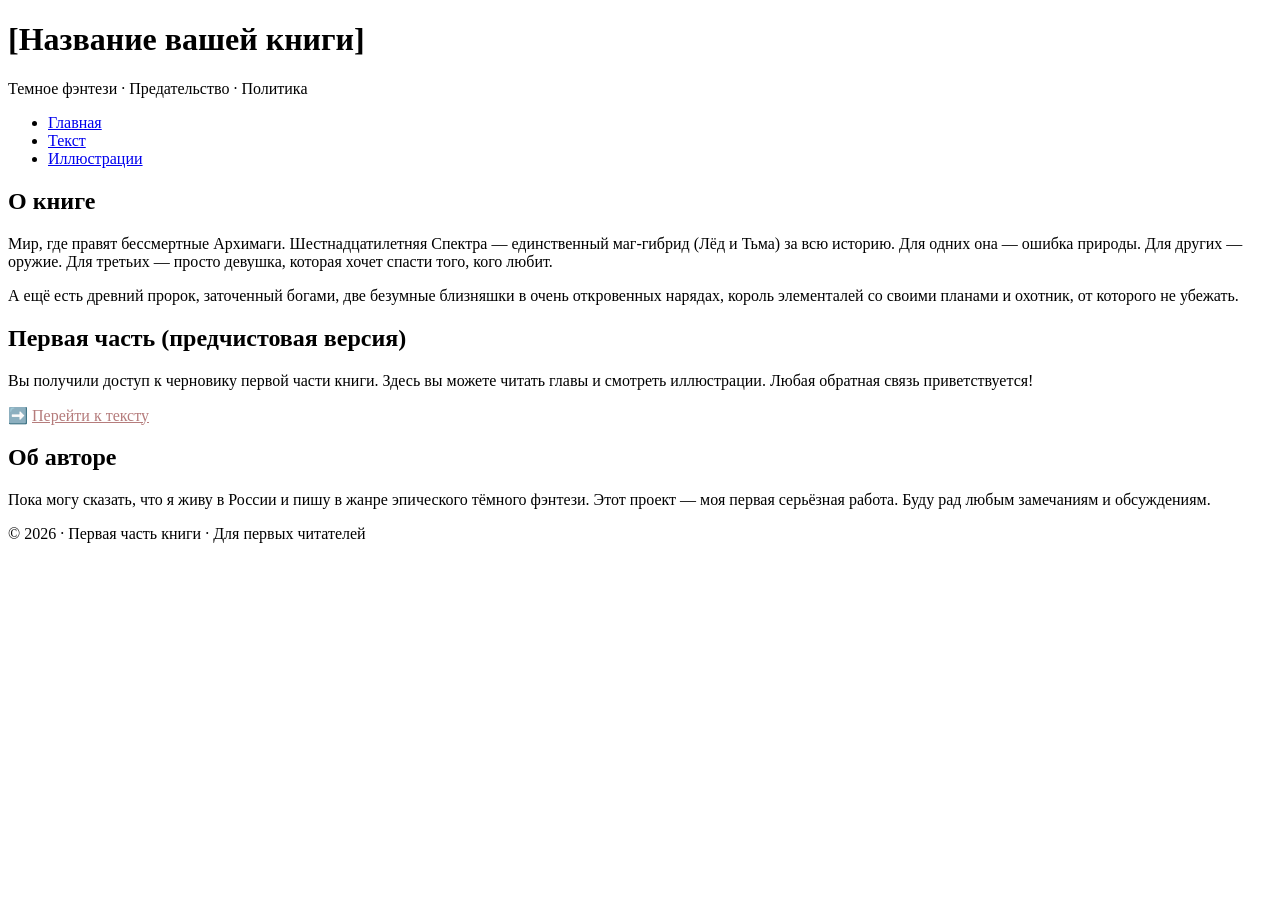
==== index.html @ c1f25f49 "Update and rename index.html.txt to index.html" ====
<!DOCTYPE html>
<html lang="ru">
<head>
    <meta charset="UTF-8">
    <meta name="viewport" content="width=device-width, initial-scale=1.0">
    <title>Книга | Темное фэнтези</title>
    <link rel="stylesheet" href="style.css">
</head>
<body>
    <header>
        <h1>[Название вашей книги]</h1>
        <p>Темное фэнтези · Предательство · Политика</p>
        <nav>
            <ul>
                <li><a href="index.html">Главная</a></li>
                <li><a href="text.html">Текст</a></li>
                <li><a href="gallery.html">Иллюстрации</a></li>
            </ul>
        </nav>
    </header>

    <div class="container">
        <section class="card">
            <h2>О книге</h2>
            <p>Мир, где правят бессмертные Архимаги. Шестнадцатилетняя Спектра — единственный маг-гибрид (Лёд и Тьма) за всю историю. Для одних она — ошибка природы. Для других — оружие. Для третьих — просто девушка, которая хочет спасти того, кого любит.</p>
            <p>А ещё есть древний пророк, заточенный богами, две безумные близняшки в очень откровенных нарядах, король элементалей со своими планами и охотник, от которого не убежать.</p>
        </section>

        <section class="card">
            <h2>Первая часть (предчистовая версия)</h2>
            <p>Вы получили доступ к черновику первой части книги. Здесь вы можете читать главы и смотреть иллюстрации. Любая обратная связь приветствуется!</p>
            <p>➡️ <a href="text.html" style="color:#b57c7c;">Перейти к тексту</a></p>
        </section>

        <section class="card">
            <h2>Об авторе</h2>
            <p>Пока могу сказать, что я живу в России и пишу в жанре эпического тёмного фэнтези. Этот проект — моя первая серьёзная работа. Буду рад любым замечаниям и обсуждениям.</p>
        </section>
    </div>

    <footer>
        &copy; 2026 · Первая часть книги · Для первых читателей
    </footer>
</body>
</html>
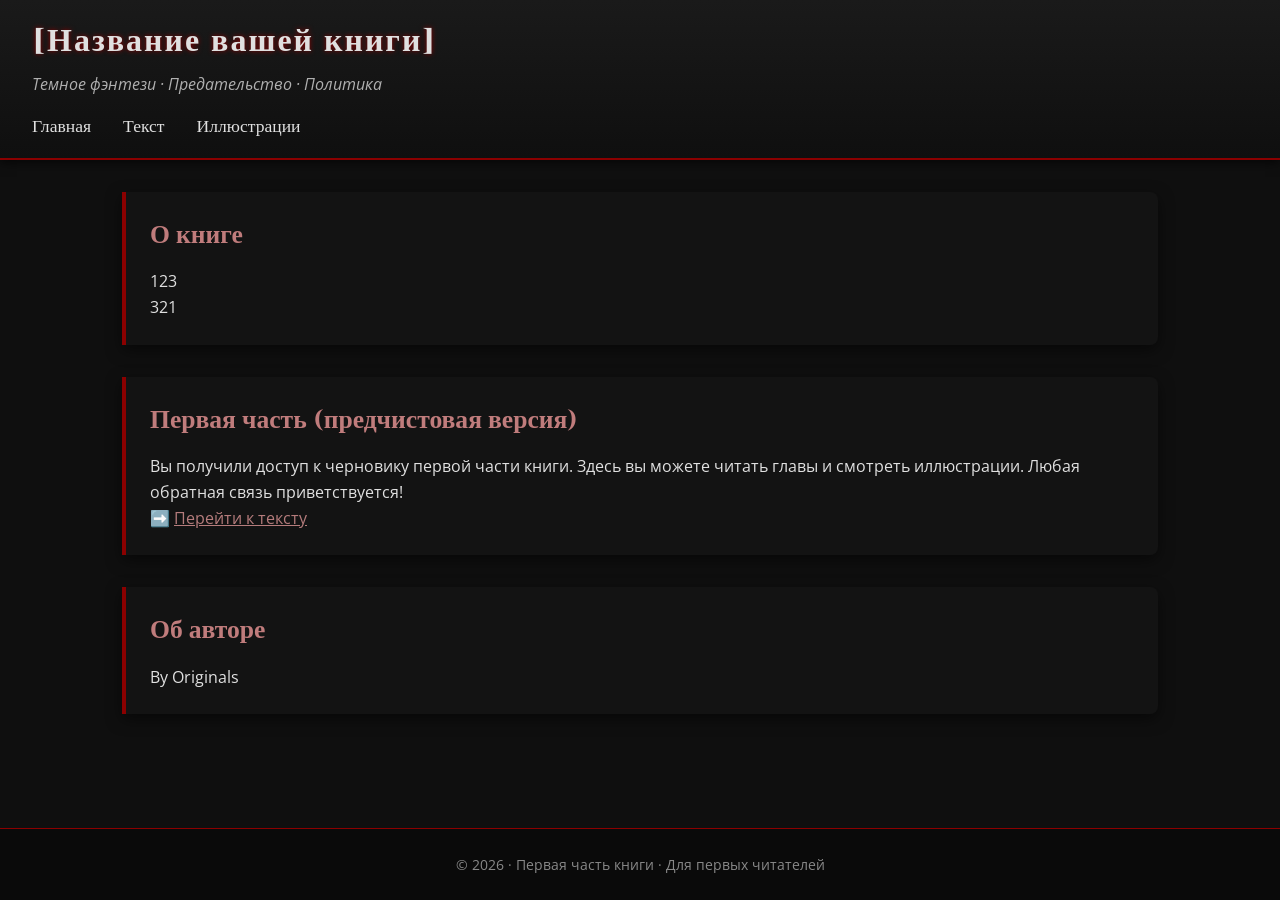
==== commit 96cb5c74: "Update index.html" ====
--- a/index.html
+++ b/index.html
@@ -22,8 +22,8 @@
     <div class="container">
         <section class="card">
             <h2>О книге</h2>
-            <p>Мир, где правят бессмертные Архимаги. Шестнадцатилетняя Спектра — единственный маг-гибрид (Лёд и Тьма) за всю историю. Для одних она — ошибка природы. Для других — оружие. Для третьих — просто девушка, которая хочет спасти того, кого любит.</p>
-            <p>А ещё есть древний пророк, заточенный богами, две безумные близняшки в очень откровенных нарядах, король элементалей со своими планами и охотник, от которого не убежать.</p>
+            <p>123</p>
+            <p>321</p>
         </section>
 
         <section class="card">
@@ -34,7 +34,7 @@
 
         <section class="card">
             <h2>Об авторе</h2>
-            <p>Пока могу сказать, что я живу в России и пишу в жанре эпического тёмного фэнтези. Этот проект — моя первая серьёзная работа. Буду рад любым замечаниям и обсуждениям.</p>
+            <p>By Originals</p>
         </section>
     </div>
 
@@ -43,3 +43,4 @@
     </footer>
 </body>
 </html>
+
--- a/style.css
+++ b/style.css
@@ -0,0 +1,177 @@
+/* style.css */
+@import url('https://fonts.googleapis.com/css2?family=Cinzel:wght@400;700&family=Open+Sans:wght@300;400;600&display=swap');
+
+* {
+    margin: 0;
+    padding: 0;
+    box-sizing: border-box;
+}
+
+body {
+    background-color: #0f0f0f;
+    color: #e0e0e0;
+    font-family: 'Open Sans', sans-serif;
+    line-height: 1.6;
+    min-height: 100vh;
+    display: flex;
+    flex-direction: column;
+}
+
+/* Шапка и навигация */
+header {
+    background: linear-gradient(180deg, #1a1a1a 0%, #0f0f0f 100%);
+    padding: 1rem 2rem;
+    border-bottom: 2px solid #8b0000;
+    box-shadow: 0 2px 10px rgba(0,0,0,0.7);
+}
+
+header h1 {
+    font-family: 'Cinzel', serif;
+    font-weight: 700;
+    font-size: 2rem;
+    letter-spacing: 2px;
+    text-shadow: 0 0 5px #8b0000;
+    margin-bottom: 0.3rem;
+}
+
+header p {
+    font-style: italic;
+    color: #b0b0b0;
+}
+
+nav ul {
+    list-style: none;
+    display: flex;
+    gap: 2rem;
+    margin-top: 1rem;
+    flex-wrap: wrap;
+}
+
+nav a {
+    color: #e0e0e0;
+    text-decoration: none;
+    font-family: 'Cinzel', serif;
+    font-size: 1.1rem;
+    padding: 0.4rem 0;
+    border-bottom: 2px solid transparent;
+    transition: border-color 0.3s, color 0.3s;
+}
+
+nav a:hover {
+    border-bottom-color: #8b0000;
+    color: #ffffff;
+}
+
+/* Основной контейнер */
+.container {
+    max-width: 1100px;
+    margin: 2rem auto;
+    padding: 0 2rem;
+    flex: 1;
+}
+
+/* Карточки для описания */
+.card {
+    background: rgba(20,20,20,0.8);
+    border-left: 4px solid #8b0000;
+    padding: 1.5rem;
+    margin-bottom: 2rem;
+    border-radius: 0 8px 8px 0;
+    box-shadow: 0 5px 15px rgba(0,0,0,0.5);
+}
+
+.card h2 {
+    font-family: 'Cinzel', serif;
+    color: #c07c7c;
+    margin-bottom: 0.8rem;
+    font-size: 1.6rem;
+}
+
+/* Список глав (на странице текста) */
+.chapter-list {
+    list-style: none;
+}
+
+.chapter-list li {
+    margin-bottom: 0.8rem;
+    border-bottom: 1px dashed #333;
+    padding-bottom: 0.5rem;
+}
+
+.chapter-list a {
+    color: #d0b0b0;
+    text-decoration: none;
+    font-size: 1.2rem;
+    font-weight: 300;
+    transition: color 0.3s, padding-left 0.3s;
+    display: inline-block;
+}
+
+.chapter-list a:hover {
+    color: #ffffff;
+    padding-left: 10px;
+}
+
+/* Стили для блока текста главы (можно добавить в отдельную страницу или раскрывать) */
+.chapter-content {
+    background: #1a1a1a;
+    padding: 2rem;
+    border-radius: 8px;
+    white-space: pre-wrap;
+    font-size: 1.1rem;
+    border: 1px solid #2a2a2a;
+    box-shadow: inset 0 0 10px #000;
+}
+
+/* Галерея */
+.gallery {
+    display: grid;
+    grid-template-columns: repeat(auto-fit, minmax(250px, 1fr));
+    gap: 1.5rem;
+    margin-top: 2rem;
+}
+
+.gallery-item {
+    background: #1a1a1a;
+    border: 1px solid #3a1a1a;
+    border-radius: 8px;
+    overflow: hidden;
+    transition: transform 0.3s, box-shadow 0.3s;
+    cursor: pointer;
+}
+
+.gallery-item:hover {
+    transform: translateY(-5px);
+    box-shadow: 0 10px 20px rgba(139,0,0,0.3);
+    border-color: #8b0000;
+}
+
+.gallery-item img {
+    width: 100%;
+    height: 200px;
+    object-fit: cover;
+    display: block;
+}
+
+.gallery-item p {
+    padding: 0.8rem;
+    text-align: center;
+    color: #b0b0b0;
+}
+
+/* Подвал */
+footer {
+    text-align: center;
+    padding: 1.5rem;
+    background: #0a0a0a;
+    border-top: 1px solid #8b0000;
+    font-size: 0.9rem;
+    color: #888;
+}
+
+/* Адаптивность */
+@media (max-width: 600px) {
+    header h1 { font-size: 1.5rem; }
+    nav ul { gap: 1rem; }
+    .container { padding: 0 1rem; }
+}
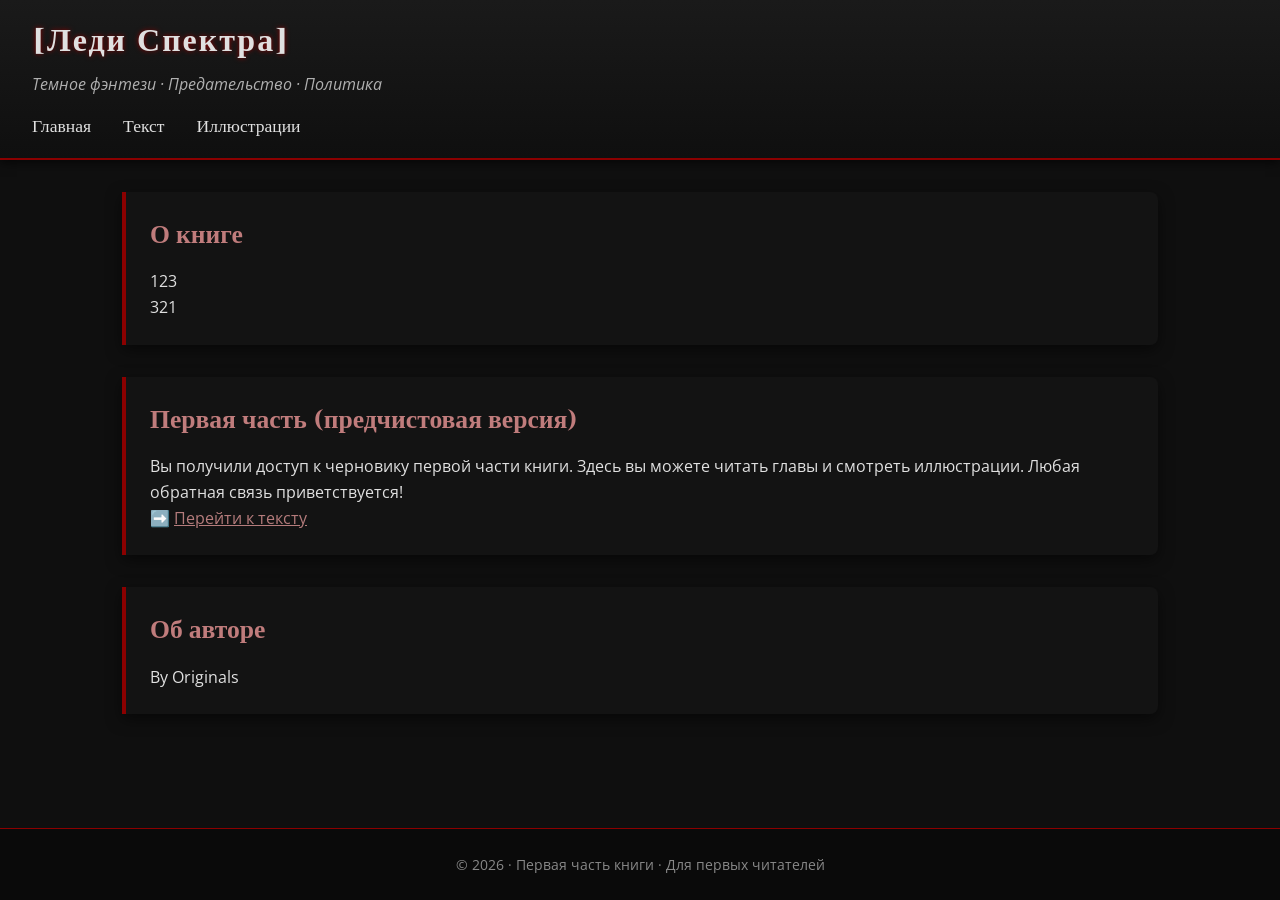
==== commit 65fd5a80: "Update index.html" ====
--- a/index.html
+++ b/index.html
@@ -8,7 +8,7 @@
 </head>
 <body>
     <header>
-        <h1>[Название вашей книги]</h1>
+        <h1>[Леди Спектра]</h1>
         <p>Темное фэнтези · Предательство · Политика</p>
         <nav>
             <ul>
@@ -44,3 +44,4 @@
 </body>
 </html>
 
+
--- a/style.css
+++ b/style.css
@@ -148,8 +148,7 @@
 
 .gallery-item img {
     width: 100%;
-    height: 200px;
-    object-fit: cover;
+    height: auto; /* высота подстраивается под пропорции */
     display: block;
 }
 
@@ -175,3 +174,4 @@
     nav ul { gap: 1rem; }
     .container { padding: 0 1rem; }
 }
+
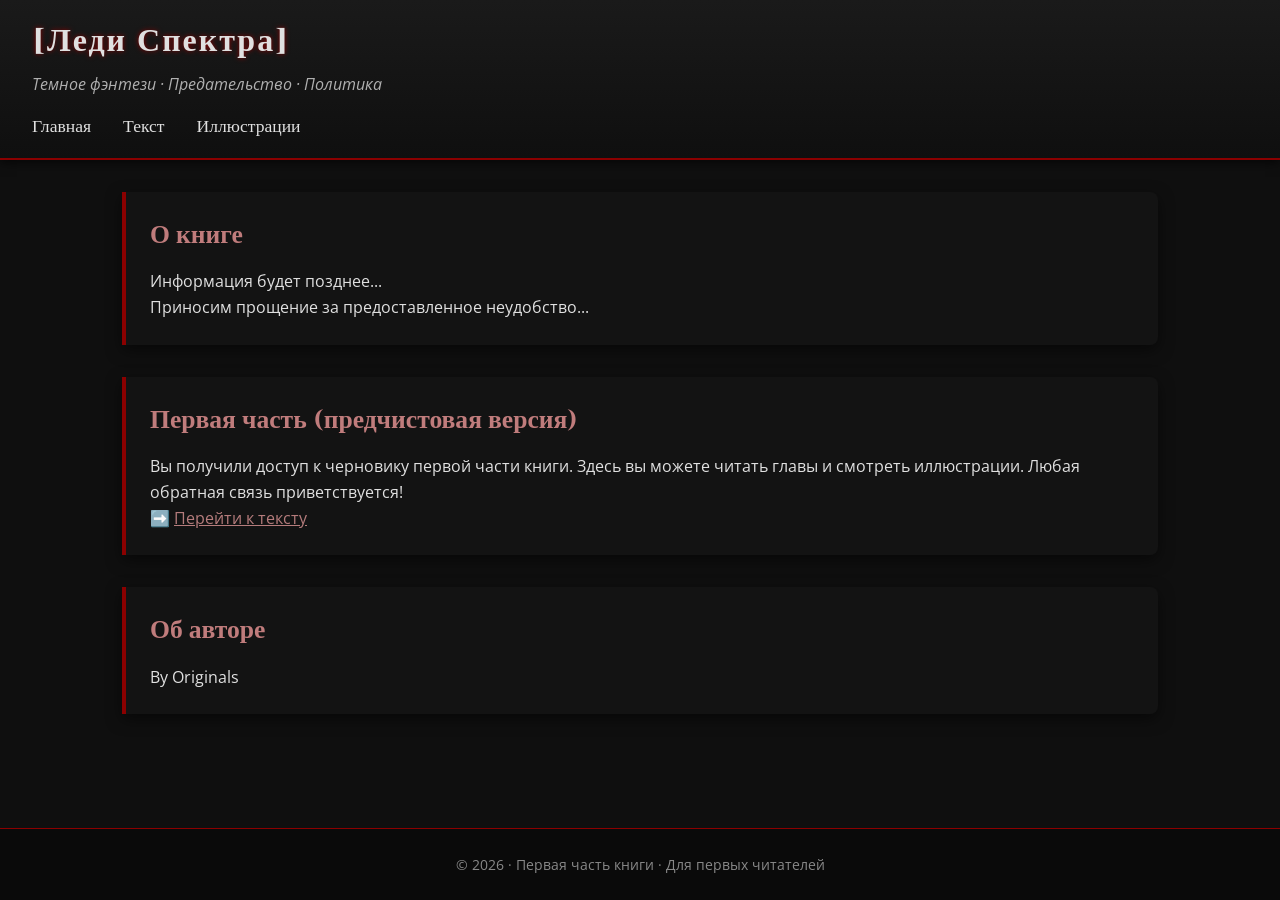
==== commit 7b8ca9bd: "Update index.html" ====
--- a/index.html
+++ b/index.html
@@ -22,8 +22,8 @@
     <div class="container">
         <section class="card">
             <h2>О книге</h2>
-            <p>123</p>
-            <p>321</p>
+            <p>Информация будет позднее...</p>
+            <p>Приносим прощение за предоставленное неудобство...</p>
         </section>
 
         <section class="card">
@@ -45,3 +45,4 @@
 </html>
 
 
+
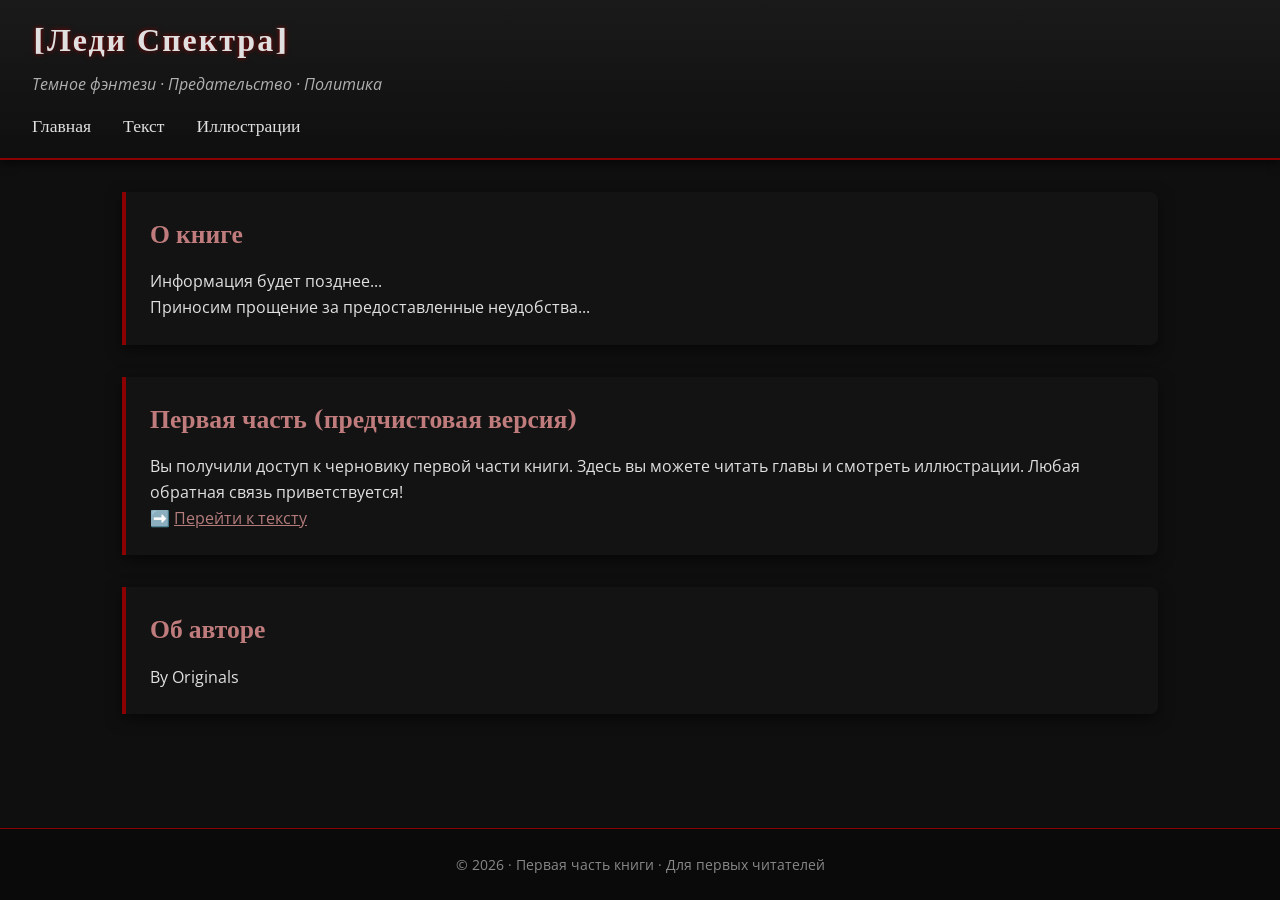
==== commit 4dc55128: "Update index.html" ====
--- a/index.html
+++ b/index.html
@@ -23,7 +23,7 @@
         <section class="card">
             <h2>О книге</h2>
             <p>Информация будет позднее...</p>
-            <p>Приносим прощение за предоставленное неудобство...</p>
+            <p>Приносим прощение за предоставленные неудобства...</p>
         </section>
 
         <section class="card">
@@ -46,3 +46,4 @@
 
 
 
+
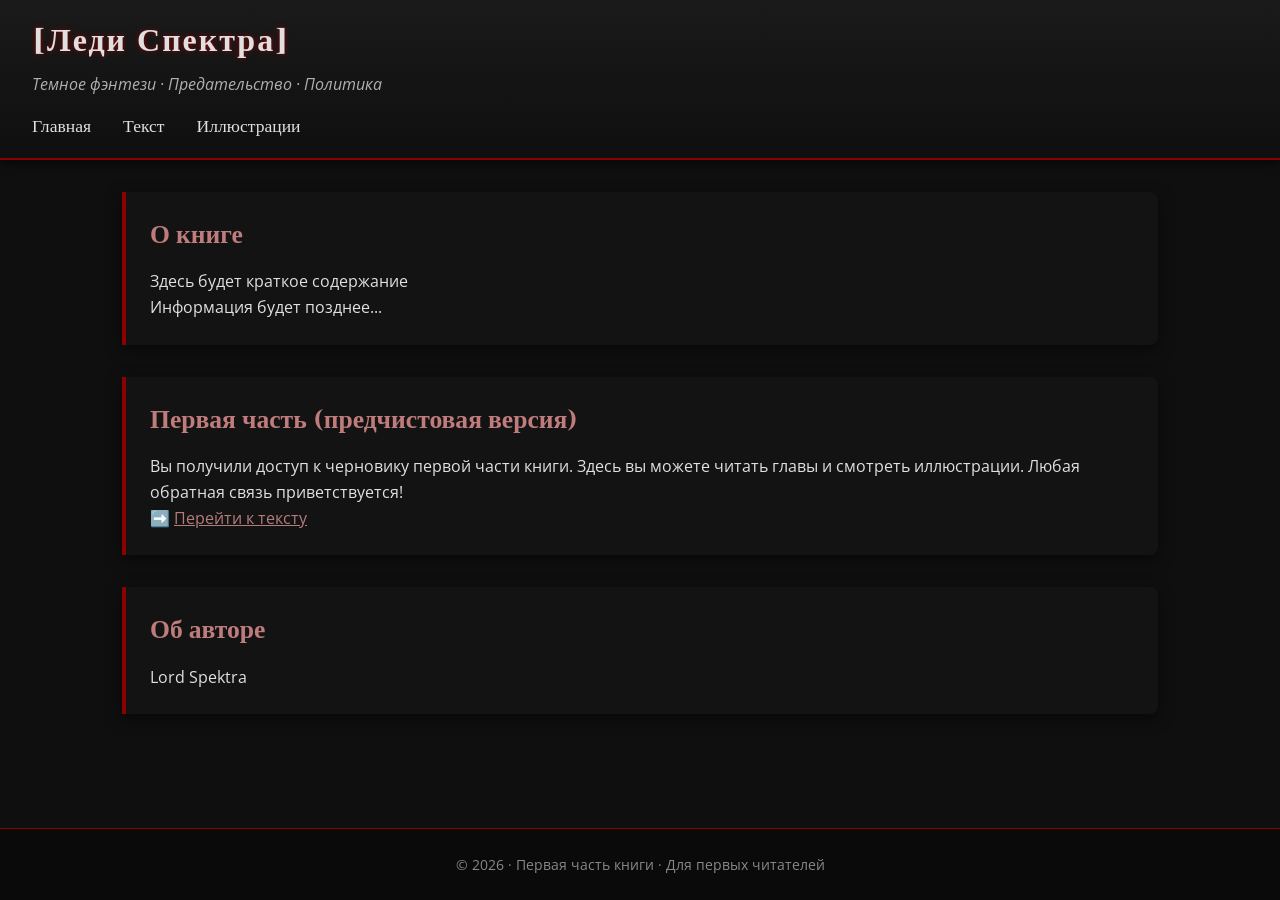
==== commit ac3dfb4b: "Update index.html" ====
--- a/index.html
+++ b/index.html
@@ -22,8 +22,8 @@
     <div class="container">
         <section class="card">
             <h2>О книге</h2>
+            <p>Здесь будет краткое содержание</p>
             <p>Информация будет позднее...</p>
-            <p>Приносим прощение за предоставленные неудобства...</p>
         </section>
 
         <section class="card">
@@ -34,7 +34,7 @@
 
         <section class="card">
             <h2>Об авторе</h2>
-            <p>By Originals</p>
+            <p>Lord Spektra</p>
         </section>
     </div>
 
